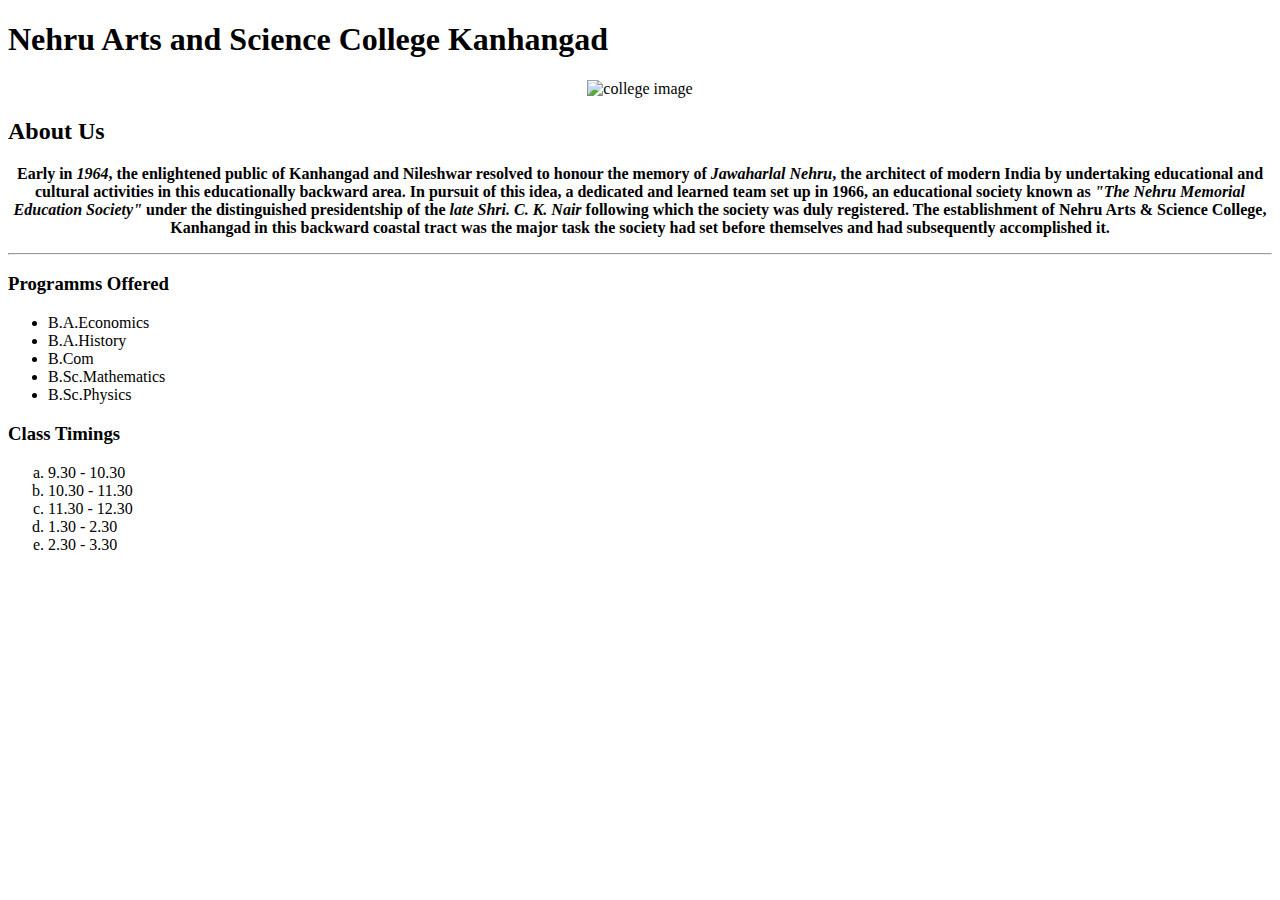
==== college.html @ bcaa5e09 "Rename College. Html to college.html" ====
<!DOCTYPE html>
<html>
    <head>
        <title>Nehru Arts and Science College</title>
        <link rel="stylesheet" type="text/css" href="college.css" />
    </head>
    <body id="body">
        <h1>Nehru Arts and Science College Kanhangad</h1>
        <center>
            <img src="college.jpg.jpg"id="mainimage"  alt="college image"/>
        </center>
        <h2>About Us</h2>
        <center>
        <p id="para"><b>Early in<i> 1964</i>, the enlightened public of Kanhangad and Nileshwar resolved to honour the memory of<i> Jawaharlal Nehru</i>, the architect of modern India by undertaking educational and cultural activities in this educationally backward area. In pursuit of this idea, a dedicated and learned team set up in 1966, an educational society known as<i> "The Nehru Memorial Education Society"</i> under the distinguished presidentship of the<i> late Shri. C. K. Nair</i> following which the society was duly registered. The establishment of Nehru Arts & Science College, Kanhangad in this backward coastal tract was the major task the society had set before themselves and had subsequently accomplished it.
        </b></p></center>
        <hr />
        <h3>Programms Offered</h3>
        <ul>
            <li>B.A.Economics</li>
            <li>B.A.History</li>
            <li>B.Com</li>
            <li>B.Sc.Mathematics</li>
            <li>B.Sc.Physics</li>
        </ul>
        <h3>Class Timings</h3>
        <ol type="a">
            <li>9.30 - 10.30</li>
            <li>10.30 - 11.30</li>
            <li>11.30 - 12.30</li>
            <li>1.30 - 2.30</li>
            <li>2.30 - 3.30</li>
        </ol>
    </body>
</html>
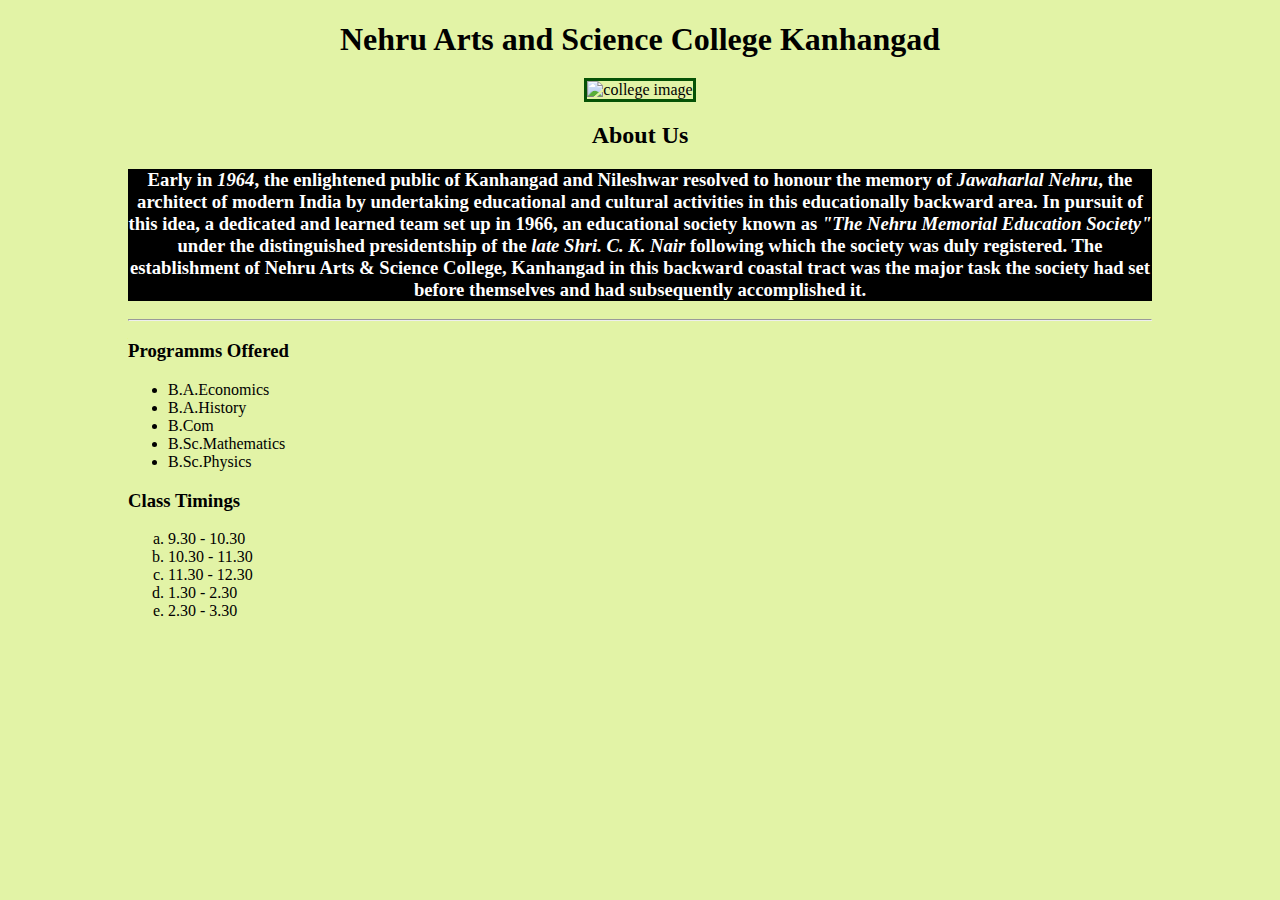
==== commit a9773c52: "Update college.html" ====
--- a/college.html
+++ b/college.html
@@ -7,7 +7,7 @@
     <body id="body">
         <h1>Nehru Arts and Science College Kanhangad</h1>
         <center>
-            <img src="college.jpg.jpg"id="mainimage"  alt="college image"/>
+            <img src="college.jpg."id="mainimage"  alt="college image"/>
         </center>
         <h2>About Us</h2>
         <center>
--- a/college.css
+++ b/college.css
@@ -0,0 +1,27 @@
+body{
+    background-color:rgb(226, 243, 166);
+    width:80%;
+    margin:auto;
+}
+
+h1{
+    height:35px;
+    text-align:center;
+}
+
+h2{
+    text-align:center;
+}
+
+#mainimage{
+    width:60%;
+    border:3px solid rgb(6, 82, 6);
+    padding:0px;
+    float:center;
+}
+
+#para{
+    background-color: black;
+    color:white;
+    font-size: 14pt;
+}
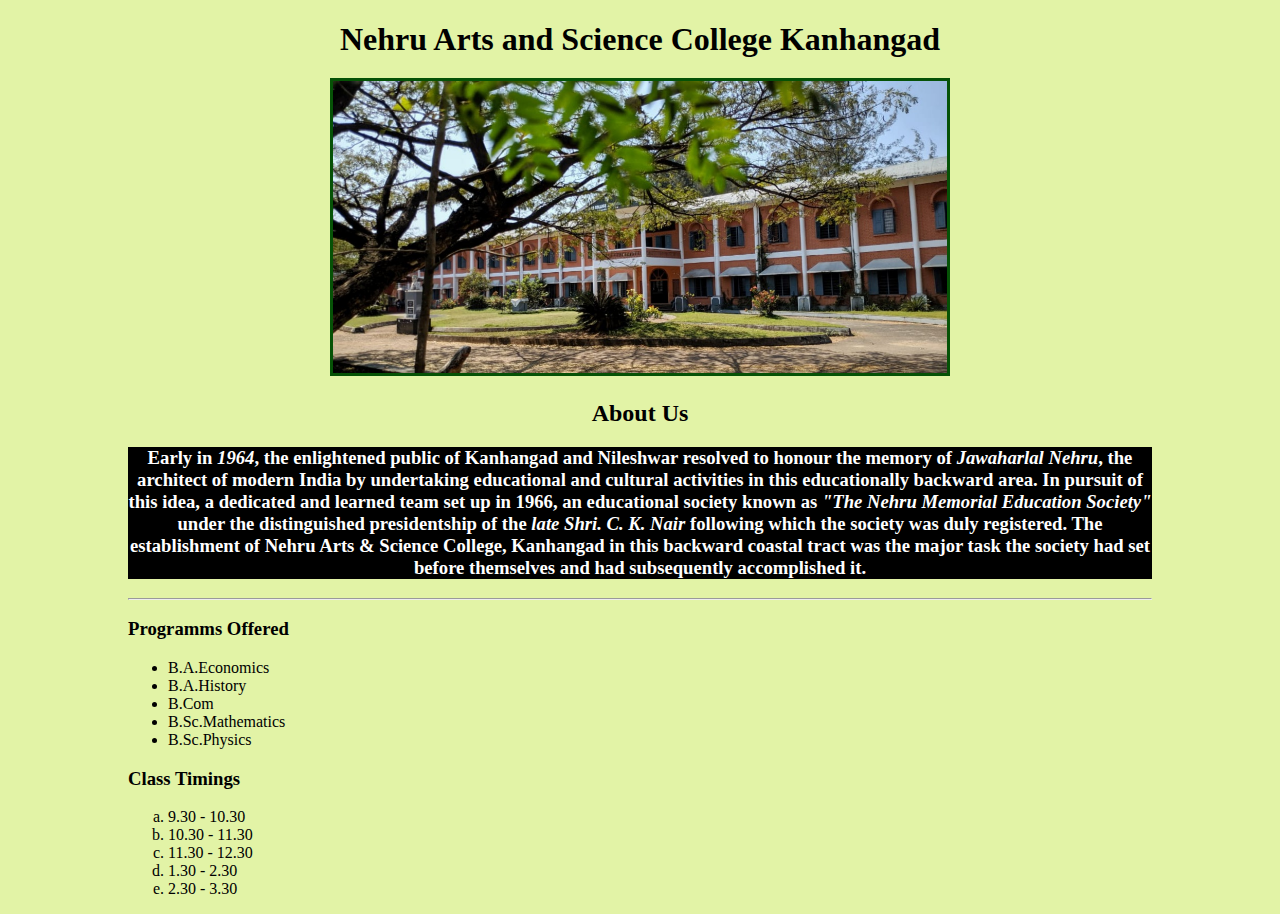
==== commit 1362dada: "Update college.html" ====
--- a/college.html
+++ b/college.html
@@ -7,7 +7,7 @@
     <body id="body">
         <h1>Nehru Arts and Science College Kanhangad</h1>
         <center>
-            <img src="college.jpg."id="mainimage"  alt="college image"/>
+            <img src="college.jpg"id="mainimage"  alt="college image"/>
         </center>
         <h2>About Us</h2>
         <center>
